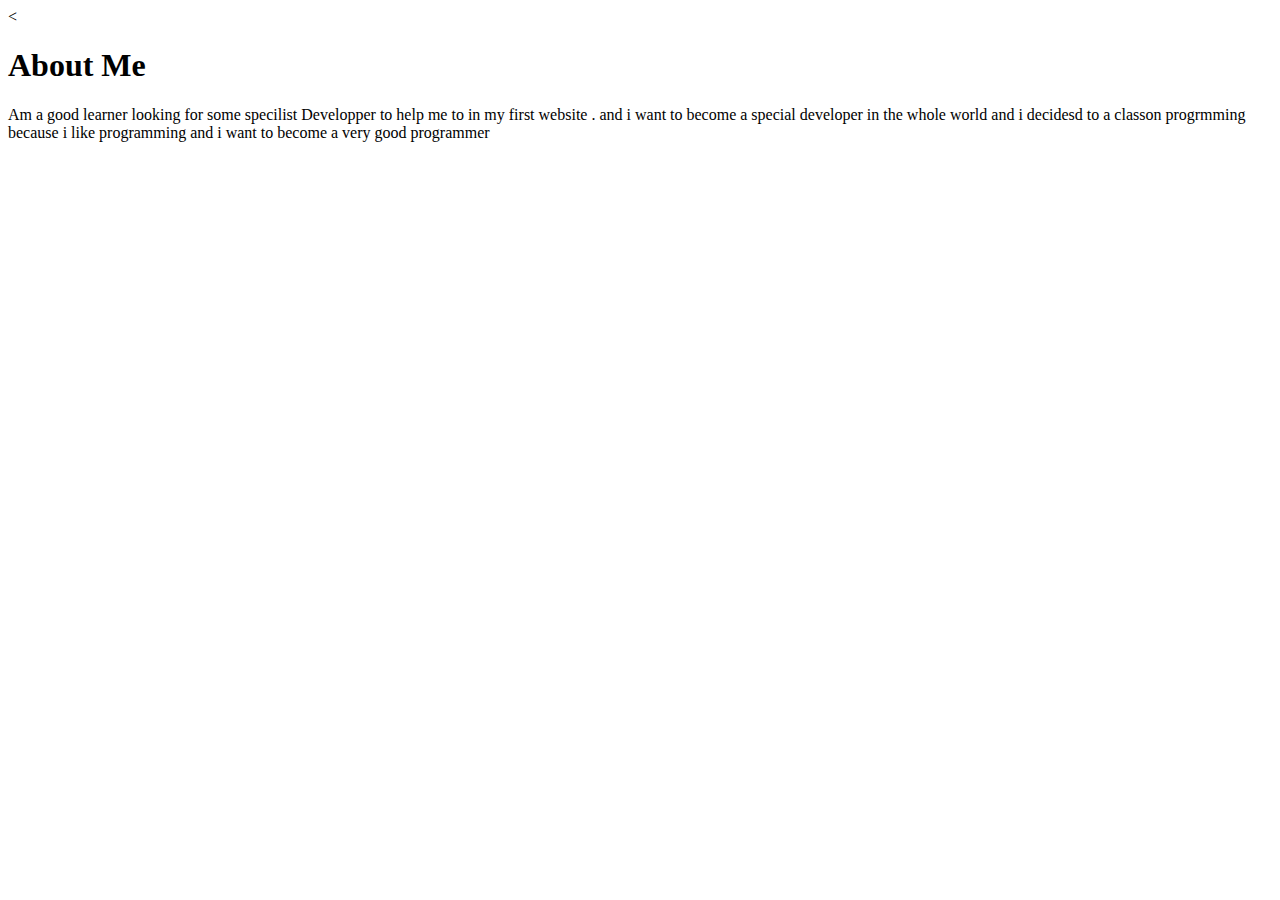
==== aboutme.html @ 04e32cc7 "first commit" ====
<<!DOCTYPE html>
<html>
<head>
    <meta charset="utf-8" />
    <meta http-equiv="X-UA-Compatible" content="IE=edge">
    <title>About me</title>
    <meta name="viewport" content="width=device-width, initial-scale=1">
    <link rel="stylesheet" type="text/css" media="screen" href="main.css" />
    <script src="main.js"></script>
</head>
<body>
    <div class="header">
        <h1>About Me</h1>
    <p>Am a good learner looking for some specilist Developper to help me to in my first website . and i want to become a special developer in the whole world and i decidesd to a classon progrmming because i like programming and i want to become a very good programmer</p>
   
</body>
</html>
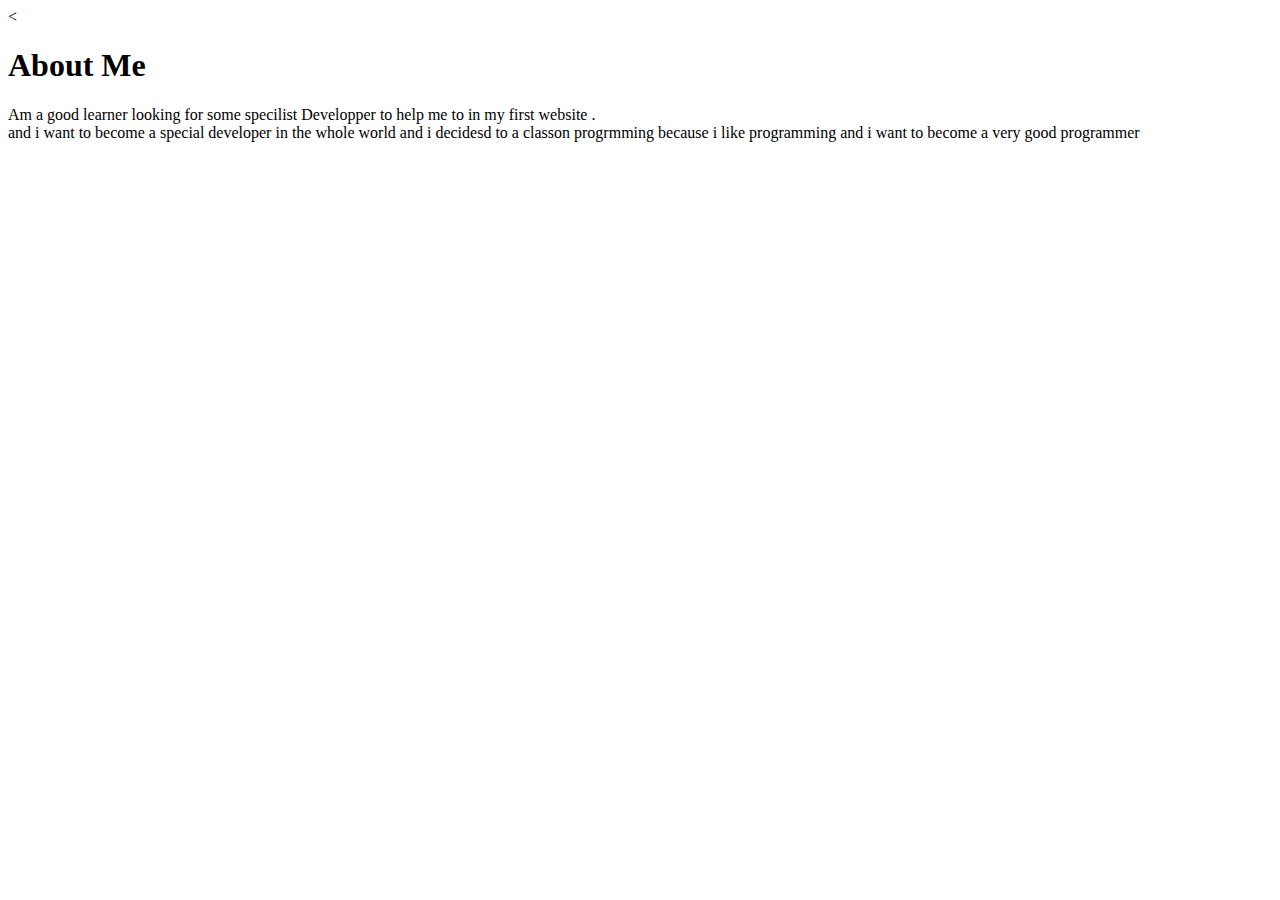
==== commit c96fc09d: "edit about me" ====
--- a/aboutme.html
+++ b/aboutme.html
@@ -11,7 +11,7 @@
 <body>
     <div class="header">
         <h1>About Me</h1>
-    <p>Am a good learner looking for some specilist Developper to help me to in my first website . and i want to become a special developer in the whole world and i decidesd to a classon progrmming because i like programming and i want to become a very good programmer</p>
+    <p>Am a good learner looking for some specilist Developper to help me to in my first website .<br> and i want to become a special developer in the whole world and i decidesd to a classon progrmming because i like programming and i want to become a very good programmer</p>
    
 </body>
 </html>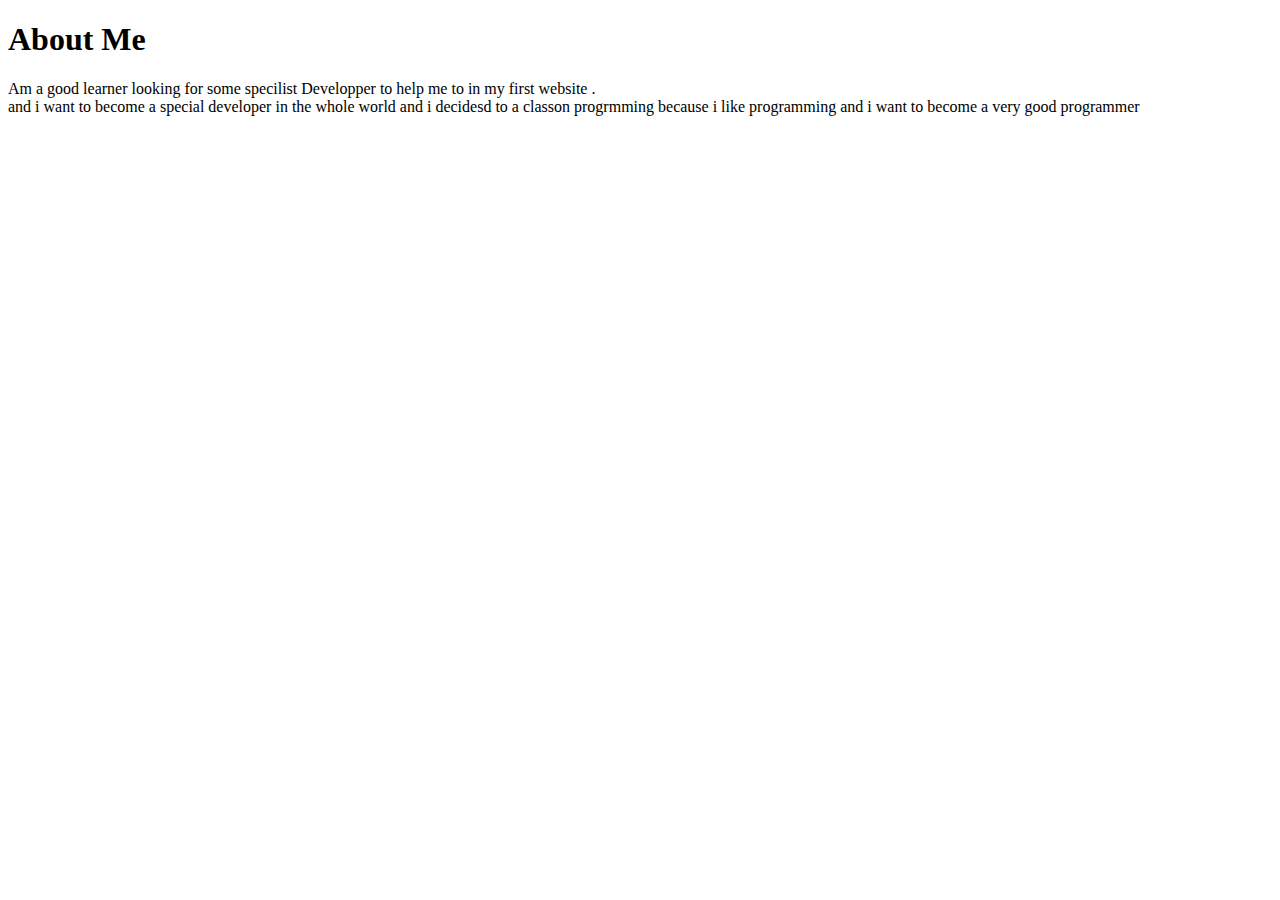
==== commit f4a8936b: "edit about me" ====
--- a/aboutme.html
+++ b/aboutme.html
@@ -1,17 +1,17 @@
-<<!DOCTYPE html>
-<html>
-<head>
-    <meta charset="utf-8" />
-    <meta http-equiv="X-UA-Compatible" content="IE=edge">
-    <title>About me</title>
-    <meta name="viewport" content="width=device-width, initial-scale=1">
-    <link rel="stylesheet" type="text/css" media="screen" href="main.css" />
-    <script src="main.js"></script>
-</head>
-<body>
-    <div class="header">
-        <h1>About Me</h1>
-    <p>Am a good learner looking for some specilist Developper to help me to in my first website .<br> and i want to become a special developer in the whole world and i decidesd to a classon progrmming because i like programming and i want to become a very good programmer</p>
-   
-</body>
-</html>+    <!DOCTYPE html>
+    <html>
+    <head>
+            <link rel="stylesheet" type="text/css" href="styles.css">
+        <meta charset="utf-8" />
+        <meta http-equiv="X-UA-Compatible" content="IE=edge">
+        <title>About me</title>
+        <meta name="viewport" content="width=device-width, initial-scale=1">
+    
+    </head>
+    <body>
+        <div class="body">
+            <h1>About Me</h1>
+        <p>Am a good learner looking for some specilist Developper to help me to in my first website .<br> and i want to become a special developer in the whole world and i decidesd to a classon progrmming because i like programming and i want to become a very good programmer</p>
+    </div>
+    </body>
+    </html>--- a/styles.css
+++ b/styles.css
@@ -0,0 +1,12 @@
+.banner{
+    background-color: blueviolet;
+    border: 5px;padding: 2px;
+}
+.footer{
+    background-color: darkgray;
+    border: 0px;
+}
+header{
+    background-color: darkkhaki;
+    text-align: left;
+}